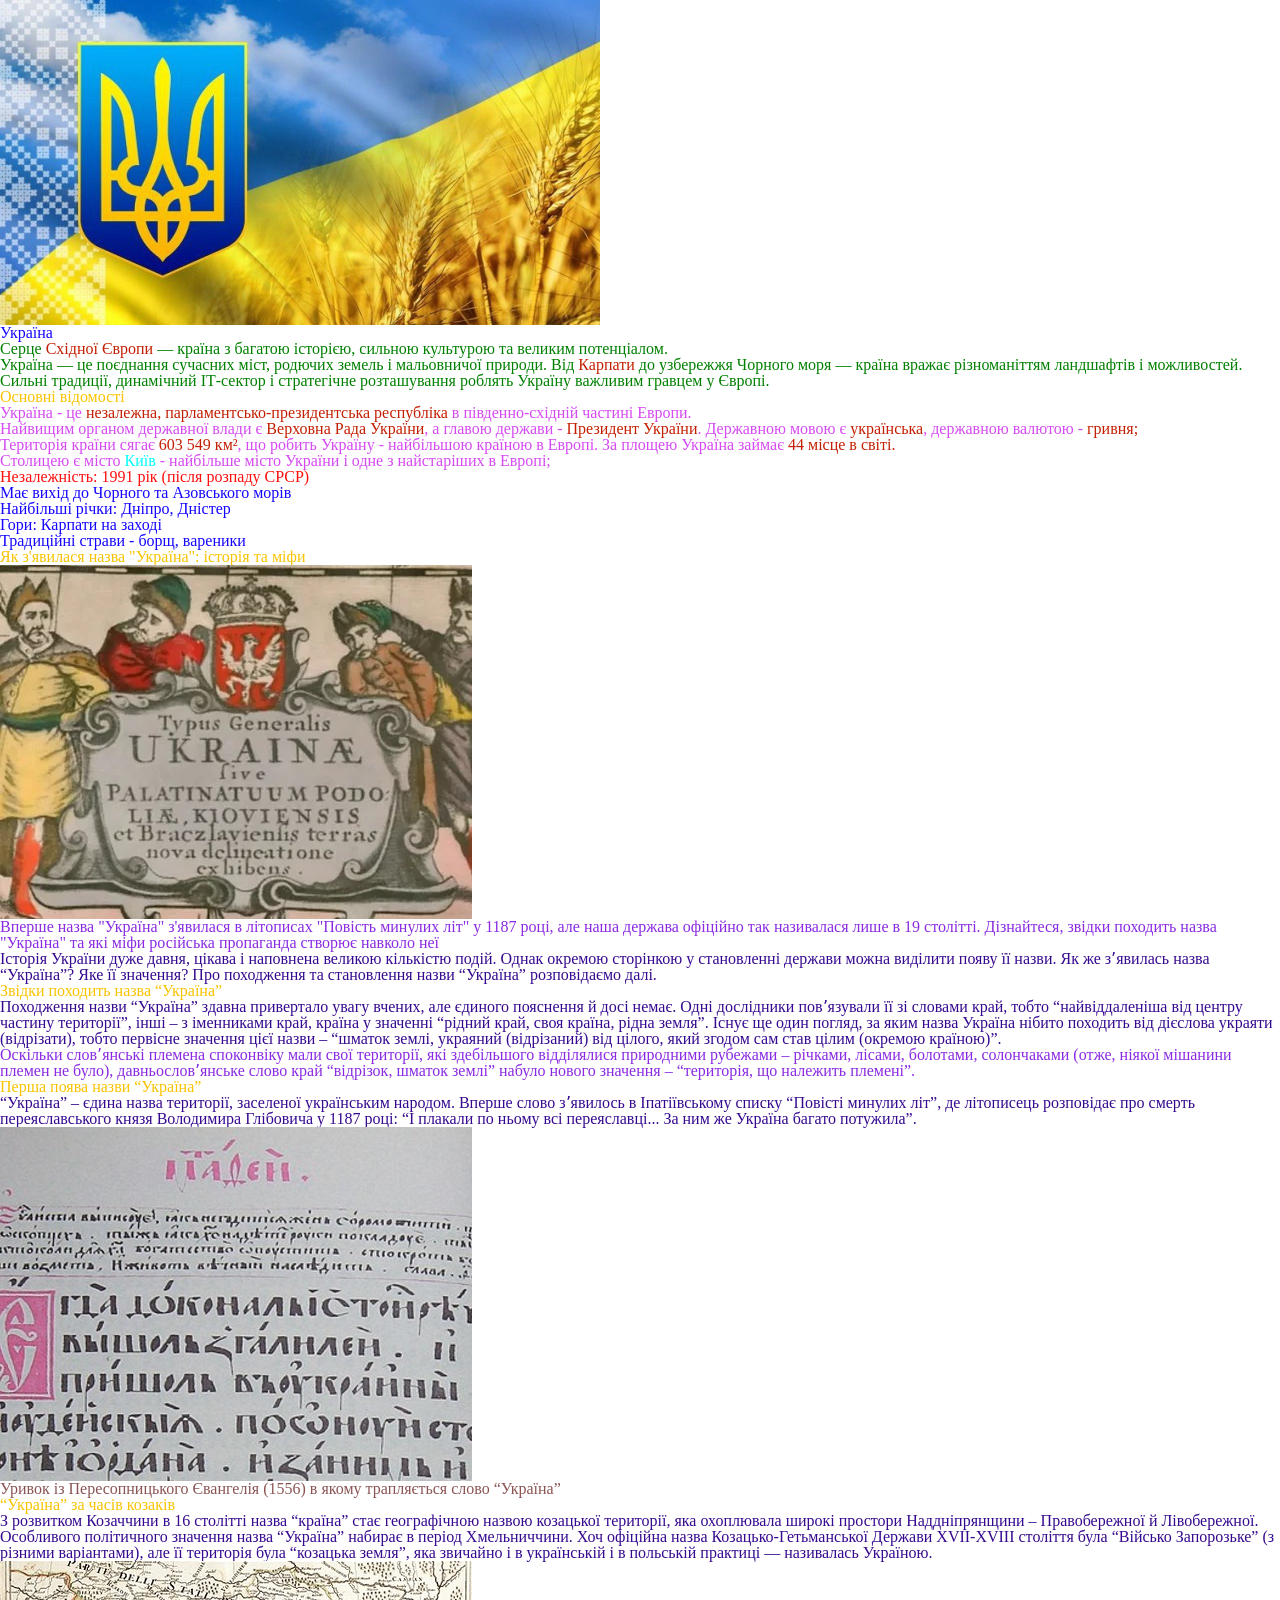
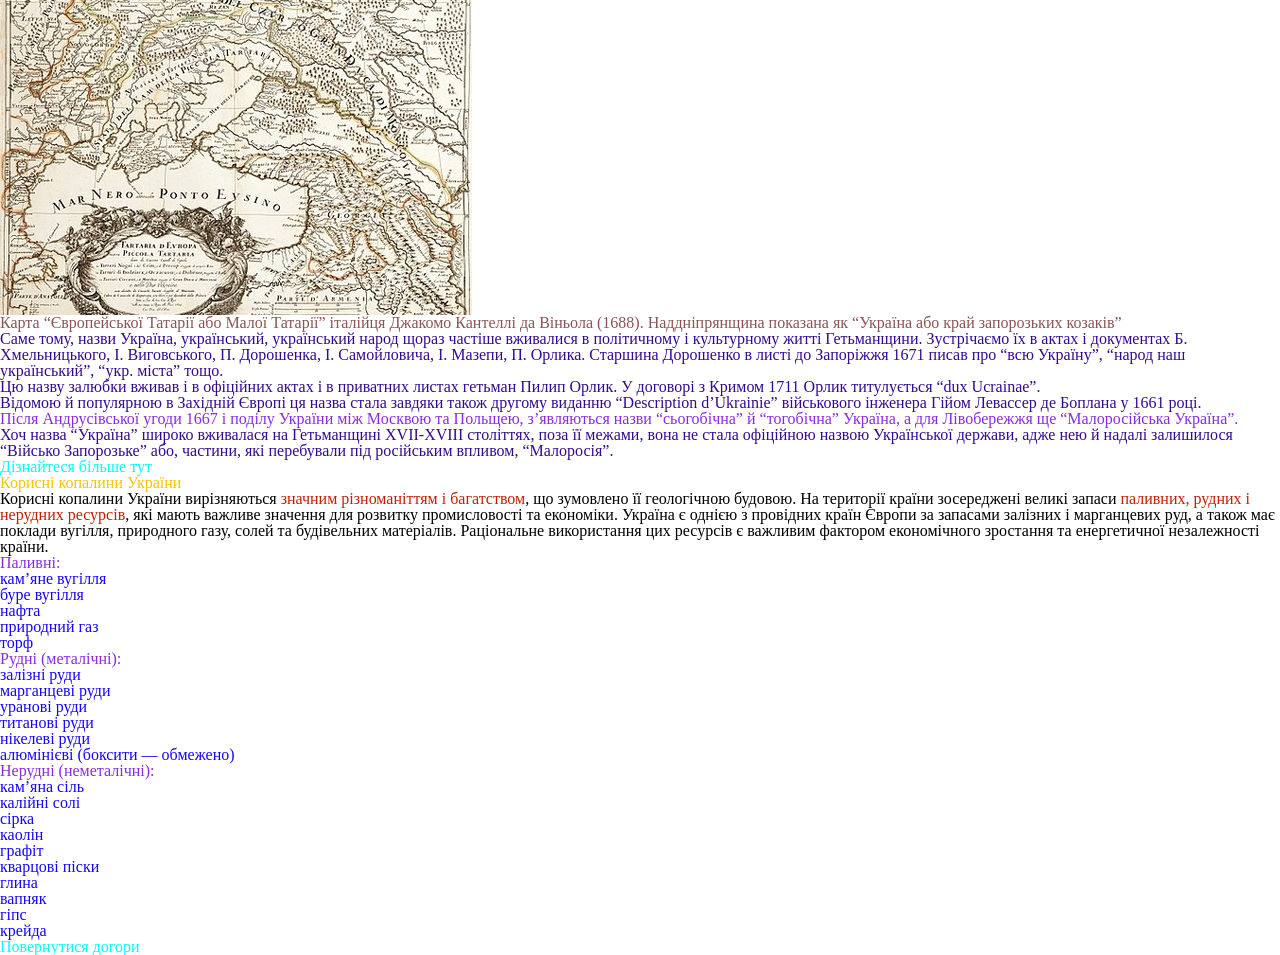
==== lesson_3/index.html @ c740ae64 "Add files via upload" ====
<!DOCTYPE html> 
<html lang="uk">
<head>
   <meta charset="UTF-8">
   <meta name="viewport" content="width=device-width, initial-scale=1.0">
   <title>Lesson 3</title>
   <link rel="stylesheet" href="css/reset.css">
   <link rel="stylesheet" href="css/style.css">
</head>
<body>
  <header>
    <img src="img/ukraine-top.jpg" alt="Герб України (тризуб) на фоні прапора та пшеничного поля під блакитним небом.">
    <h1 id="top">Україна</h1>
  </header>
  <main>
    <div class="part-one">
      <p>Серце <span class="info-red">Східної Європи</span> — країна з багатою історією, сильною культурою та великим потенціалом.</p>
      <p>Україна — це поєднання сучасних міст, родючих земель і мальовничої природи. Від <span class="info-red">Карпати</span> до узбережжя Чорного моря — країна вражає різноманіттям ландшафтів і можливостей.</p>
      <p>Сильні традиції, динамічний ІТ-сектор і стратегічне розташування роблять Україну важливим гравцем у Європі.</p>
    </div>
    <h2>Основні відомості</h2>
    <div class="part-two">
      <p>Україна - це <span class="info-red">незалежна, парламентсько-президентська республіка</span> в південно-східній частині Европи.

</p>
      <p>Найвищим органом державної влади є <span class="info-red">Верховна Рада України</span>, а главою держави - <span class="info-red">Президент України</span>. Державною мовою є <span class="info-red">українська</span>, державною валютою - <span class="info-red">гривня;</span>

</p>
      <p>Територія країни сягає <span class="info-red">603 549 км²</span>, що робить Україну - найбільшою країною в Европі. За площею Україна займає <span class="info-red">44 місце в світі.</span>

</p>
<p>Столицею є місто <a class="link" href="https://inside-ua.com/city/kyiv" title="Більше про Київ тут" target="_blank">Київ</a> - найбільше місто України і одне з найстаріших в Европі;
</p>
</div>
<ul>
  <li id="independence">Незалежність: 1991 рік (після розпаду СРСР)</li>
  <li>Має вихід до Чорного та Азовського морів</li>
  <li>Найбільші річки: Дніпро, Дністер</li>
  <li>Гори: Карпати на заході</li>
  <li>Традиційні страви - борщ, вареники</li>
</ul>
<div class="part-three">
  <h2>Як з'явилася назва "Україна": історія та міфи</h2>
  <img src="img/ukraine-2.jpg" alt="Старовинна карта України з гербом і латинським написом, оточена фігурами людей у традиційному одязі.">
  <p class="first-item">Вперше назва "Україна" з'явилася в літописах "Повість минулих літ" у 1187 році, але наша держава офіційно так називалася лише в 19 столітті. Дізнайтеся, звідки походить назва "Україна" та які міфи російська пропаганда створює навколо неї</p>
  <p>Історія України дуже давня, цікава і наповнена великою кількістю подій. Однак окремою сторінкою у становленні держави можна виділити появу її назви. Як же зʼявилась назва “Україна”? Яке її значення? Про походження та становлення назви “Україна” розповідаємо далі. </p>
  <h2>Звідки походить назва “Україна”</h2>
  <p>Походження назви “Україна” здавна привертало увагу вчених, але єдиного пояснення й досі немає. Одні дослідники повʼязували її зі словами край, тобто “найвіддаленіша від центру частину території”, інші – з іменниками край, країна у значенні “рідний край, своя країна, рідна земля”. Існує ще один погляд, за яким назва Україна нібито походить від дієслова украяти (відрізати), тобто первісне значення цієї назви – “шматок землі, украяний (відрізаний) від цілого, який згодом сам став цілим (окремою країною)”.</p>
  <p class="first-item">Оскільки словʼянські племена споконвіку мали свої території, які здебільшого відділялися природними рубежами – річками, лісами, болотами, солончаками (отже, ніякої мішанини племен не було), давньословʼянське слово край “відрізок, шматок землі” набуло нового значення – “територія, що належить племені”. 
  </p>
  <h2>Перша поява назви “Україна”</h2>
  <p>“Україна” – єдина назва території, заселеної українським народом. Вперше слово зʼявилось в Іпатіївському списку “Повісті минулих літ”, де літописець розповідає про смерть переяславського князя Володимира Глібовича у 1187 році: “І плакали по ньому всі переяславці... За ним же Україна багато потужила”. </p>
  <img src="img/ukraine-3.jpeg" alt="Фрагмент стародавнього друкованого тексту з кириличним письмом та декоративною ініціальною літерою.">
  <p class="small-text">Уривок із Пересопницького Євангелія (1556) в якому трапляється слово “Україна”
  </p>
  <h2>“Україна” за часів козаків</h2>
  <p>З розвитком Козаччини в 16 столітті назва “країна” стає географічною назвою козацької території, яка охоплювала широкі простори Наддніпрянщини – Правобережної й Лівобережної.</p>
  <p>Особливого політичного значення назва “Україна” набирає в період Хмельниччини. Хоч офіційна назва Козацько-Гетьманської Держави XVII-XVIII століття була “Військо Запорозьке” (з різними варіантами), але її територія була “козацька земля”, яка звичайно і в українській і в польській практиці — називалась Україною.</p>
  <img src="img/ukraine-4.jpeg" alt="Особливого політичного значення назва “Україна” набирає в період Хмельниччини. Хоч офіційна назва Козацько-Гетьманської Держави XVII-XVIII століття була “Військо Запорозьке” (з різними варіантами), але її територія була “козацька земля”, яка звичайно і в українській і в польській практиці — називалась Україною.">
  <p class="small-text">Карта “Європейської Татарії або Малої Татарії” італійця Джакомо Кантеллі да Віньола (1688). Наддніпрянщина показана як “Україна або край запорозьких козаків”</p>
  <p>Саме тому, назви Україна, український, український народ щораз частіше вживалися в політичному і культурному житті Гетьманщини. Зустрічаємо їх в актах і документах Б. Хмельницького, І. Виговського, П. Дорошенка, І. Самойловича, І. Мазепи, П. Орлика. Старшина Дорошенко в листі до Запоріжжя 1671 писав про “всю Україну”, “народ наш український”, “укр. міста” тощо. </p>
  <p> Цю назву залюбки вживав і в офіційних актах і в приватних листах гетьман Пилип Орлик. У договорі з Кримом 1711 Орлик титулується “dux Ucrainae”. </p>
  <p>Відомою й популярною в Західній Європі ця назва стала завдяки також другому виданню “Description d’Ukrainie” військового інженера Гійом Левассер де Боплана у 1661 році. </p>
  <p class="first-item">Після Андрусівської угоди 1667 і поділу України між Москвою та Польщею, з’являються назви “сьогобічна” й “тогобічна” Україна, а для Лівобережжя ще “Малоросійська Україна”.</p>
  <p>Хоч назва “Україна” широко вживалася на Гетьманщині XVII-XVIII століттях, поза її межами, вона не стала офіційною назвою Української держави, адже нею й надалі залишилося “Військо Запорозьке” або, частини, які перебували під російським впливом, “Малоросія”.</p>
   <a title="Більше інформації тут" class="link" target="_blank" href="https://visitukraine.today/uk/blog/4339/how-the-name-ukraine-appeared-history-and-myths?srsltid=AfmBOoo46z0VxKkR6GTLdcYubs56GwoVnEO6nZheCXBtSPcMyskiG9aZ#zvidki-poxodit-nazva-ukrayina">Дізнайтеся більше тут</a>
</div>
 <h2>Корисні копалини України</h2>
 <p>Корисні копалини України вирізняються <span class="info-red">значним різноманіттям і багатством</span>, що зумовлено її геологічною будовою. На території країни зосереджені великі запаси <span class="info-red">паливних, рудних і нерудних ресурсів</span>, які мають важливе значення для розвитку промисловості та економіки. Україна є однією з провідних країн Європи за запасами залізних і марганцевих руд, а також має поклади вугілля, природного газу, солей та будівельних матеріалів. Раціональне використання цих ресурсів є важливим фактором економічного зростання та енергетичної незалежності країни.</p>
 <ol> 
  <li class="first-item">Паливні:
    <ol>
      <li>кам’яне вугілля</li>
      <li>буре вугілля</li>
      <li>нафта</li>
      <li>природний газ</li>
      <li>торф</li>
    </ol>
  </li>
  <li class="first-item">Рудні (металічні):
    <ol>
      <li>залізні руди</li>
      <li>марганцеві руди</li>
      <li>уранові руди</li>
      <li>титанові руди</li>
      <li>нікелеві руди</li>
      <li>алюмінієві (боксити — обмежено)</li>
    </ol>
  </li>
  <li class="first-item">Нерудні (неметалічні):
    <ol>
      <li>кам’яна сіль</li>
      <li>калійні солі</li>
      <li>сірка</li>
      <li>каолін</li>
      <li>графіт</li>
      <li>кварцові піски</li>
      <li>глина</li>
      <li>вапняк</li>
      <li>гіпс</li>
      <li>крейда</li>
    </ol>
  </li>
 </ol>
</main>
  <footer>
    <a class="link" href="#top">Повернутися догори</a>
  </footer>
</body>
</html>
---- lesson_3/css/style.css ----
/* My first CSS comment */
h1, li {
   color:rgb(22, 6, 255);
}
h2{
   color: rgb(249, 195, 0)
}
.info-red {
   color:rgb(195, 31, 2);
}

.first-item{
   color:blueviolet;
}
.link {
   color:aqua;
}
p.small-text {
   color:rgba(255, 7, 7, 0.684);
}
#independence {
   color:rgb(255, 14, 14);
}
.part-one p{
   color:green;
}
.part-two p{
   color:rgb(214, 74, 242);
}
.part-three p {
   color:rgb(54, 10, 143);
}

p.first-item {
   color: blueviolet;
}
p.small-text {
   color: rgba(83, 0, 0, 0.675);
}
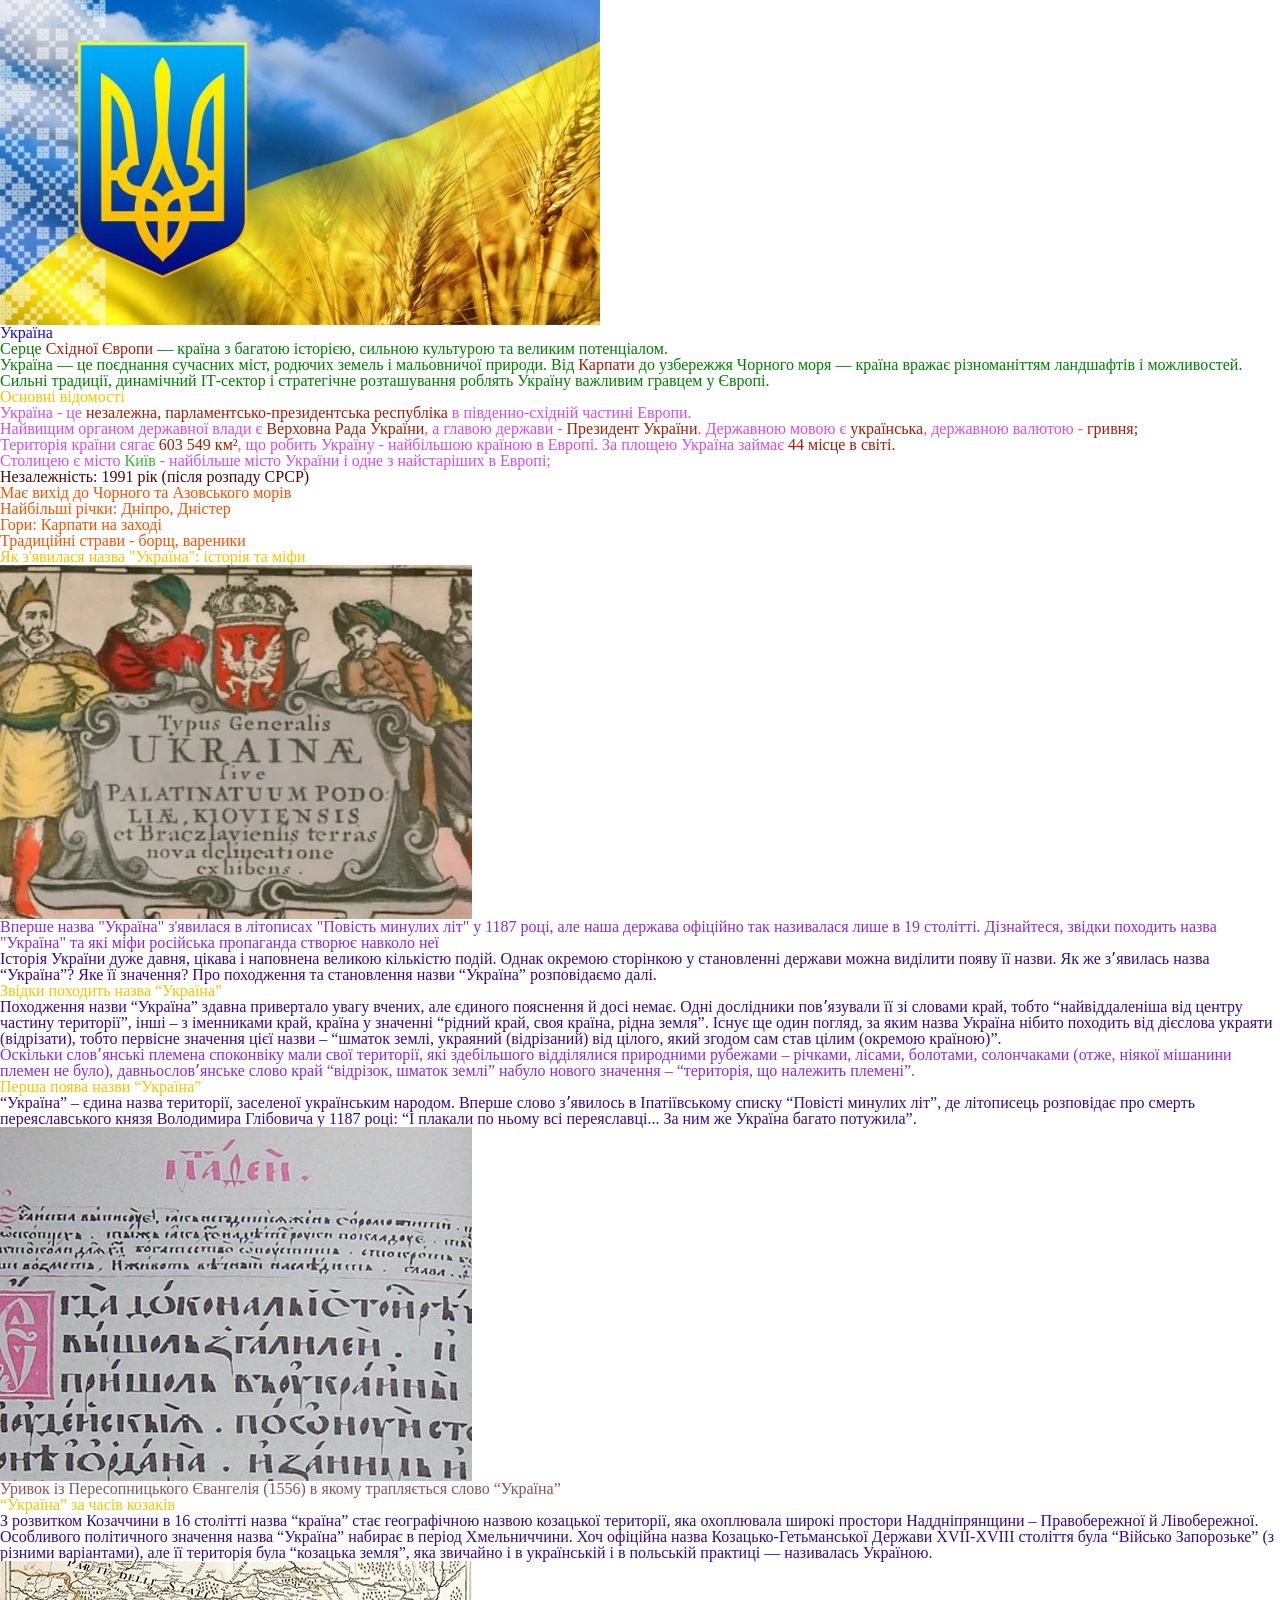
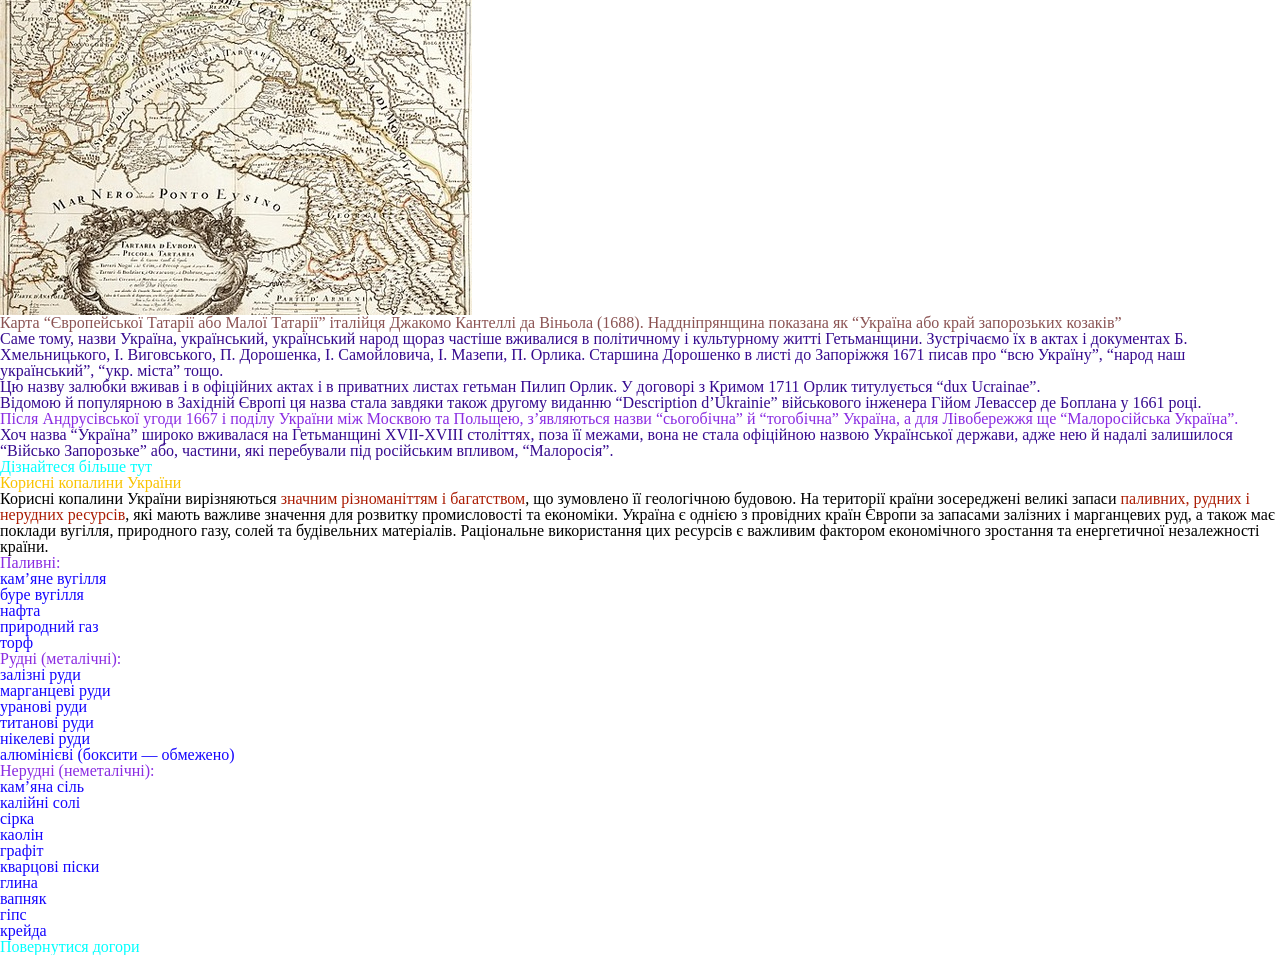
==== commit 99b08811: "Add files via upload" ====
--- a/lesson_3/css/style.css
+++ b/lesson_3/css/style.css
@@ -5,10 +5,9 @@
 h2{
    color: rgb(249, 195, 0)
 }
-.info-red {
-   color:rgb(195, 31, 2);
+[class*="info"] {
+   color:rgb(170, 28, 3);
 }
-
 .first-item{
    color:blueviolet;
 }
@@ -19,7 +18,7 @@
    color:rgba(255, 7, 7, 0.684);
 }
 #independence {
-   color:rgb(255, 14, 14);
+   color:rgb(77, 7, 7);
 }
 .part-one p{
    color:green;
@@ -36,4 +35,10 @@
 }
 p.small-text {
    color: rgba(83, 0, 0, 0.675);
+}
+ul>li {
+   color:rgb(251, 80, 0);
+}
+[title~="Київ"]{
+   color: rgb(53, 184, 44);
 }
